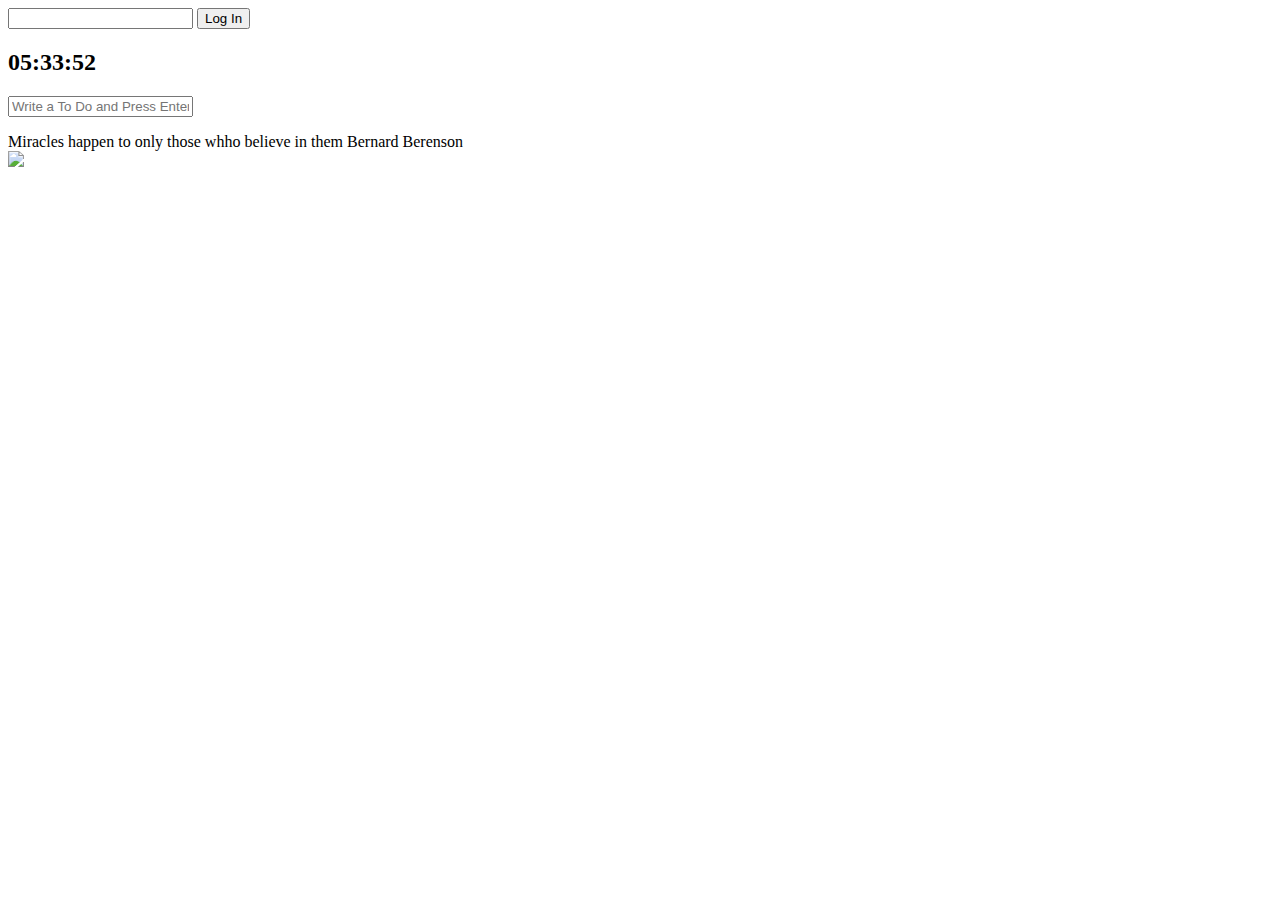
==== index.html @ 03cace27 "first commit" ====
<!DOCTYPE html>
<html lang="en">
<head>
    <meta charset="UTF-8">
    <meta http-equiv="X-UA-Compatible" content="IE=edge">
    <meta name="viewport" content="width=device-width, initial-scale=1.0">
    <link rel="stylesheet" href="css/style.css">
    <title>Document</title>
</head>
<body>
    <form class="hidden" id="login-form">        
        <input type="text"/>
        <button>Log In</button>
    </form>
    <h2 id="clock">00:00:00</h2>
    <h1 class="hidden" id="greeting"></h1>

    <form id="todo-form">
        <input type="text" placeholder="Write a To Do and Press Enter" required>
    </form>
    <ul id="todo-list"></ul>


    <div id="quote">
        <span></span>
        <span></span>
    </div>

    <script src="js/clock.js"></script>
    <script src="js/greetings.js"></script>
    <script src="js/quotes.js"></script>
    <script src="js/background.js"></script>
    <script src="js/todo.js"></script>
    <script src="js/weather.js"></script>
</body>
</html>
---- css/style.css ----
.hidden{
    display: none;
}
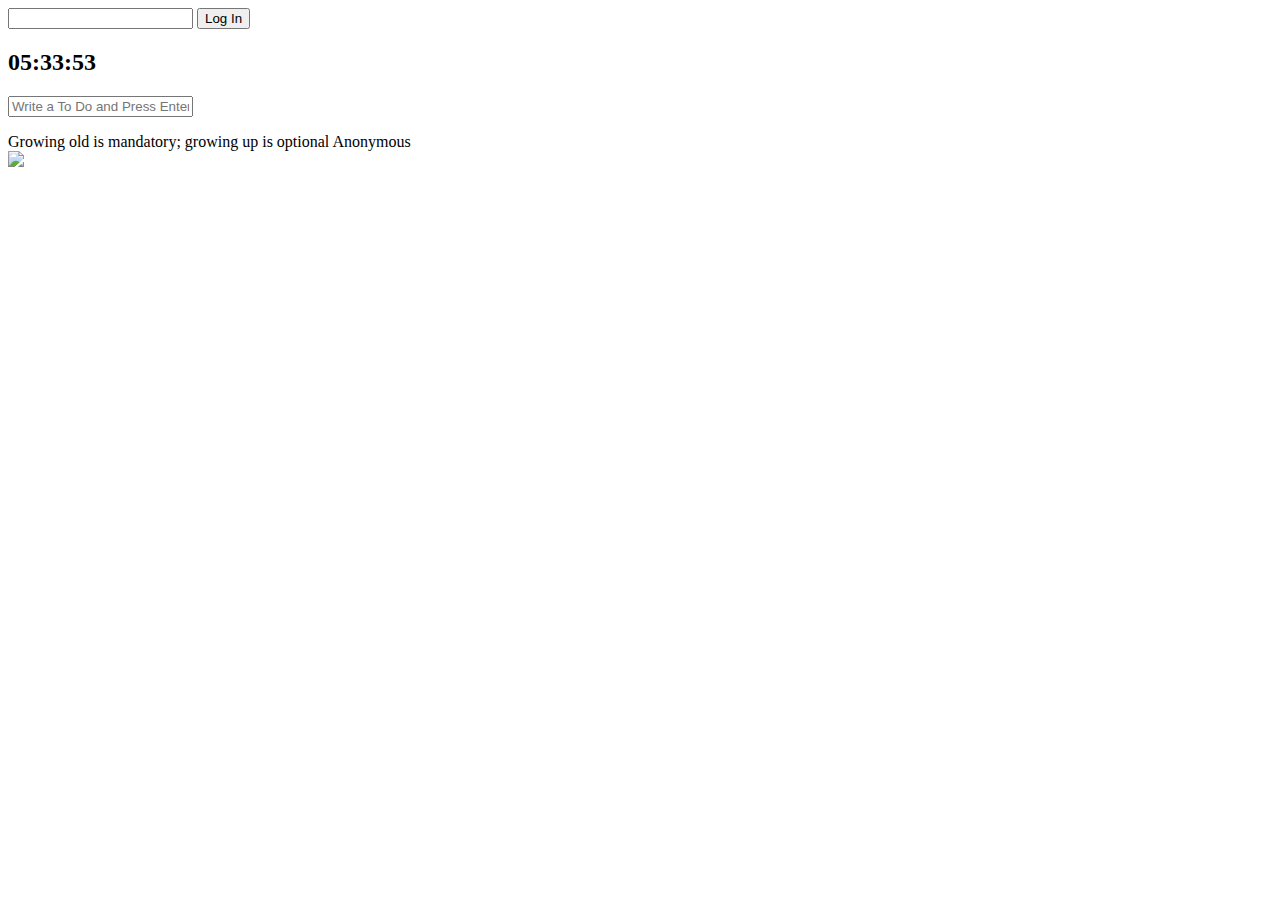
==== commit f3f771a2: "second commit" ====
--- a/index.html
+++ b/index.html
@@ -25,6 +25,10 @@
         <span></span>
         <span></span>
     </div>
+    <div id="weather">
+        <span></span>
+        <span></span>
+    </div>
 
     <script src="js/clock.js"></script>
     <script src="js/greetings.js"></script>
